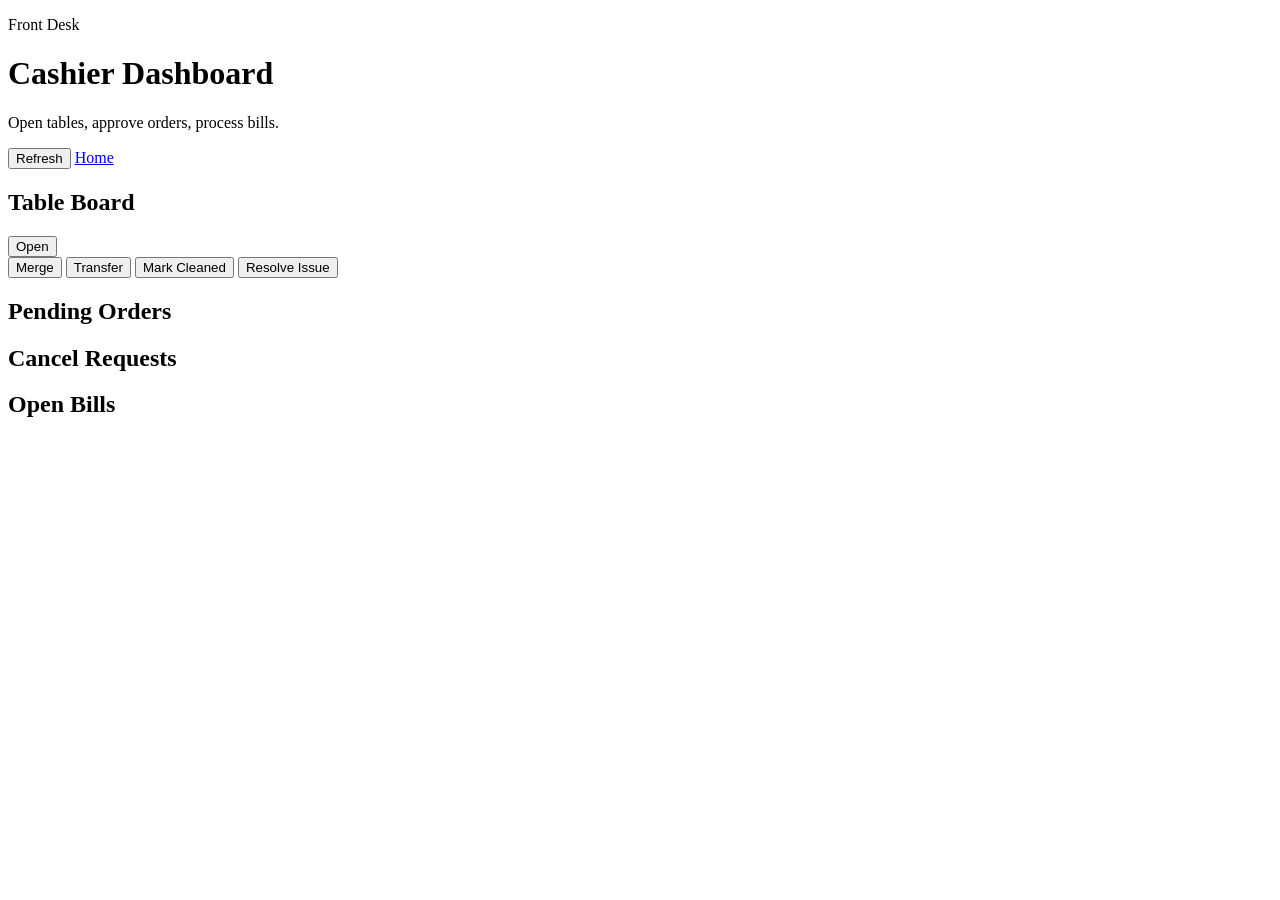
==== web/cashier.html @ 4aa07262 "init project" ====
<!doctype html>
<html lang="en">
<head>
  <meta charset="UTF-8" />
  <meta name="viewport" content="width=device-width, initial-scale=1.0" />
  <title>Cashier Dashboard</title>
  <link rel="stylesheet" href="/assets/app.css" />
</head>
<body>
  <div id="toast-root" class="toast-root"></div>
  <main class="shell">
    <header class="topbar">
      <div>
        <p class="eyebrow">Front Desk</p>
        <h1>Cashier Dashboard</h1>
        <p class="muted">Open tables, approve orders, process bills.</p>
      </div>
      <div class="actions">
        <button class="button ghost" onclick="loadCashierData()">Refresh</button>
        <a class="button ghost" href="/">Home</a>
      </div>
    </header>

    <section class="dashboard">
      <section class="card">
        <div class="section-title">
          <h2>Table Board</h2>
          <button class="button primary" onclick="openTable()">Open</button>
        </div>
        <div class="actions wrap">
          <button class="button ghost" onclick="mergeTables()">Merge</button>
          <button class="button ghost" onclick="transferTable()">Transfer</button>
          <button class="button ghost" onclick="markCleaned()">Mark Cleaned</button>
          <button class="button ghost" onclick="resolveKitchenIssue()">Resolve Issue</button>
        </div>
        <div id="tables" class="list"></div>
      </section>

      <section class="card">
        <h2>Pending Orders</h2>
        <div id="pending-orders" class="list"></div>
      </section>

      <section class="card">
        <h2>Cancel Requests</h2>
        <div id="cancel-requests" class="list"></div>
      </section>

      <section class="card">
        <h2>Open Bills</h2>
        <div id="open-bills" class="list"></div>
      </section>
    </section>
  </main>

  <script src="/assets/api.js"></script>
  <script src="/assets/notifications.js"></script>
  <script src="/assets/cashier.js"></script>
</body>
</html>
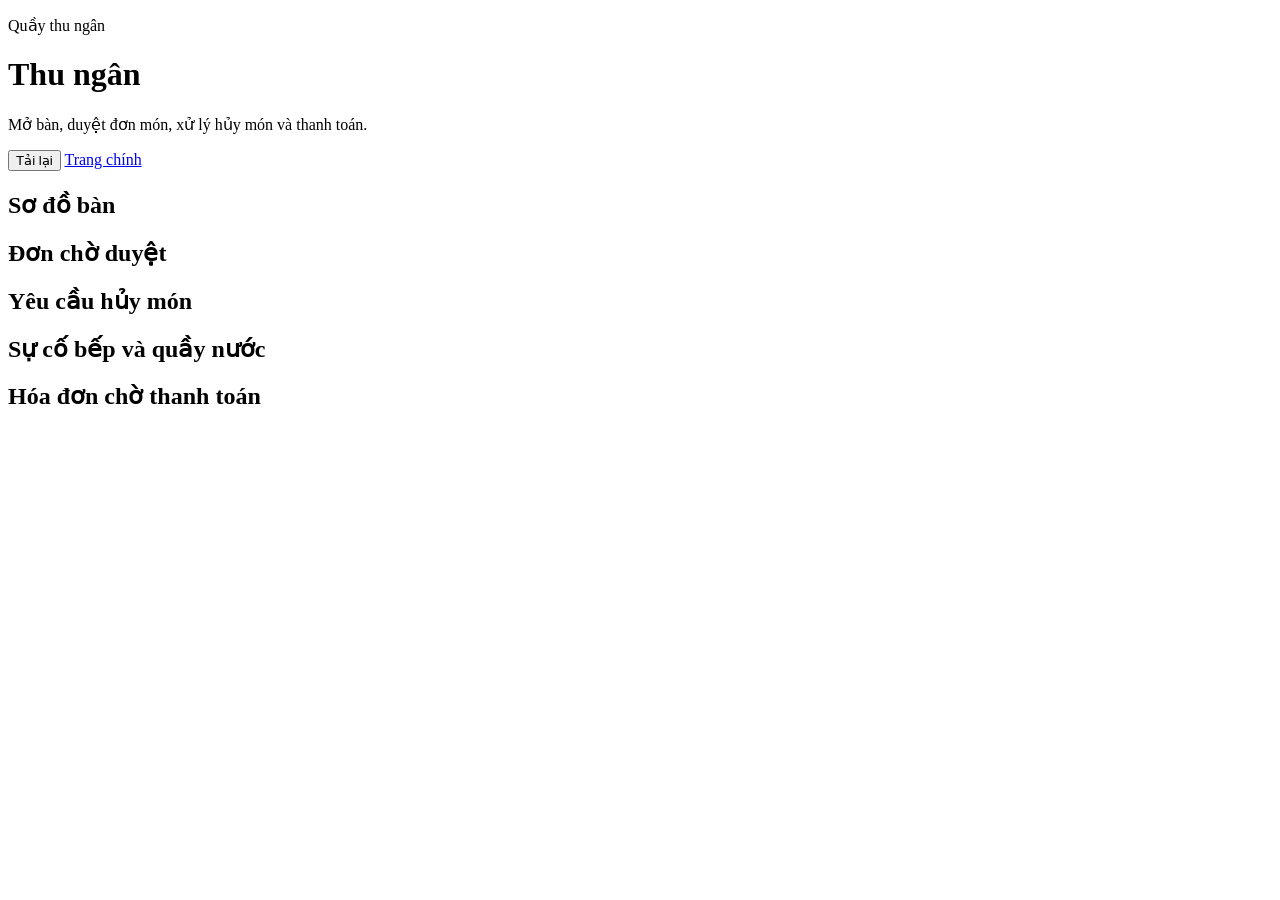
==== commit 2bc3f5b4: "finish mvp" ====
--- a/web/cashier.html
+++ b/web/cashier.html
@@ -1,9 +1,9 @@
 <!doctype html>
-<html lang="en">
+<html lang="vi">
 <head>
   <meta charset="UTF-8" />
   <meta name="viewport" content="width=device-width, initial-scale=1.0" />
-  <title>Cashier Dashboard</title>
+  <title>Thu ngân</title>
   <link rel="stylesheet" href="/assets/app.css" />
 </head>
 <body>
@@ -11,43 +11,42 @@
   <main class="shell">
     <header class="topbar">
       <div>
-        <p class="eyebrow">Front Desk</p>
-        <h1>Cashier Dashboard</h1>
-        <p class="muted">Open tables, approve orders, process bills.</p>
+        <p class="eyebrow">Quầy thu ngân</p>
+        <h1>Thu ngân</h1>
+        <p class="muted">Mở bàn, duyệt đơn món, xử lý hủy món và thanh toán.</p>
       </div>
       <div class="actions">
-        <button class="button ghost" onclick="loadCashierData()">Refresh</button>
-        <a class="button ghost" href="/">Home</a>
+        <button class="button ghost" onclick="loadCashierData()">Tải lại</button>
+        <a class="button ghost" href="/">Trang chính</a>
       </div>
     </header>
 
     <section class="dashboard">
       <section class="card">
         <div class="section-title">
-          <h2>Table Board</h2>
-          <button class="button primary" onclick="openTable()">Open</button>
+          <h2>Sơ đồ bàn</h2>
         </div>
-        <div class="actions wrap">
-          <button class="button ghost" onclick="mergeTables()">Merge</button>
-          <button class="button ghost" onclick="transferTable()">Transfer</button>
-          <button class="button ghost" onclick="markCleaned()">Mark Cleaned</button>
-          <button class="button ghost" onclick="resolveKitchenIssue()">Resolve Issue</button>
-        </div>
+        <div id="table-tools" class="toolbox"></div>
         <div id="tables" class="list"></div>
       </section>
 
       <section class="card">
-        <h2>Pending Orders</h2>
+        <h2>Đơn chờ duyệt</h2>
         <div id="pending-orders" class="list"></div>
       </section>
 
       <section class="card">
-        <h2>Cancel Requests</h2>
+        <h2>Yêu cầu hủy món</h2>
         <div id="cancel-requests" class="list"></div>
       </section>
 
       <section class="card">
-        <h2>Open Bills</h2>
+        <h2>Sự cố bếp và quầy nước</h2>
+        <div id="kitchen-issues" class="list"></div>
+      </section>
+
+      <section class="card">
+        <h2>Hóa đơn chờ thanh toán</h2>
         <div id="open-bills" class="list"></div>
       </section>
     </section>
